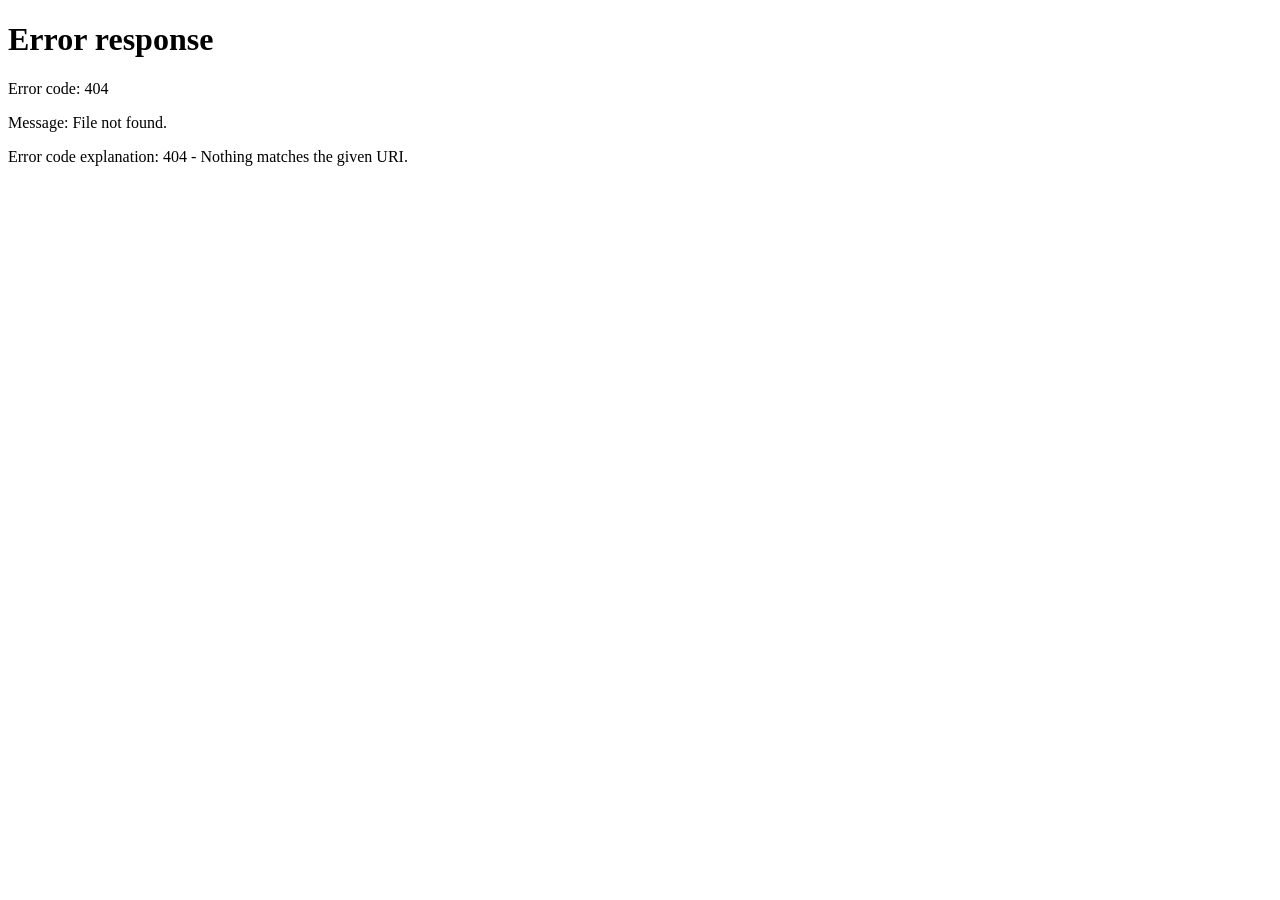
==== src/main/resources/static/index.html @ 327b8530 "implementacion del concatenar en util texto, builders en los dto faltantes y el loggin" ====
<!DOCTYPE html>
<html lang="es">
<head>
  <meta charset="UTF-8">
  <meta http-equiv="refresh" content="0;url=/servicios.html">
  <title>KETRA</title>
</head>
<body><a href="/servicios.html">Entrar a KETRA</a></body>
</html>
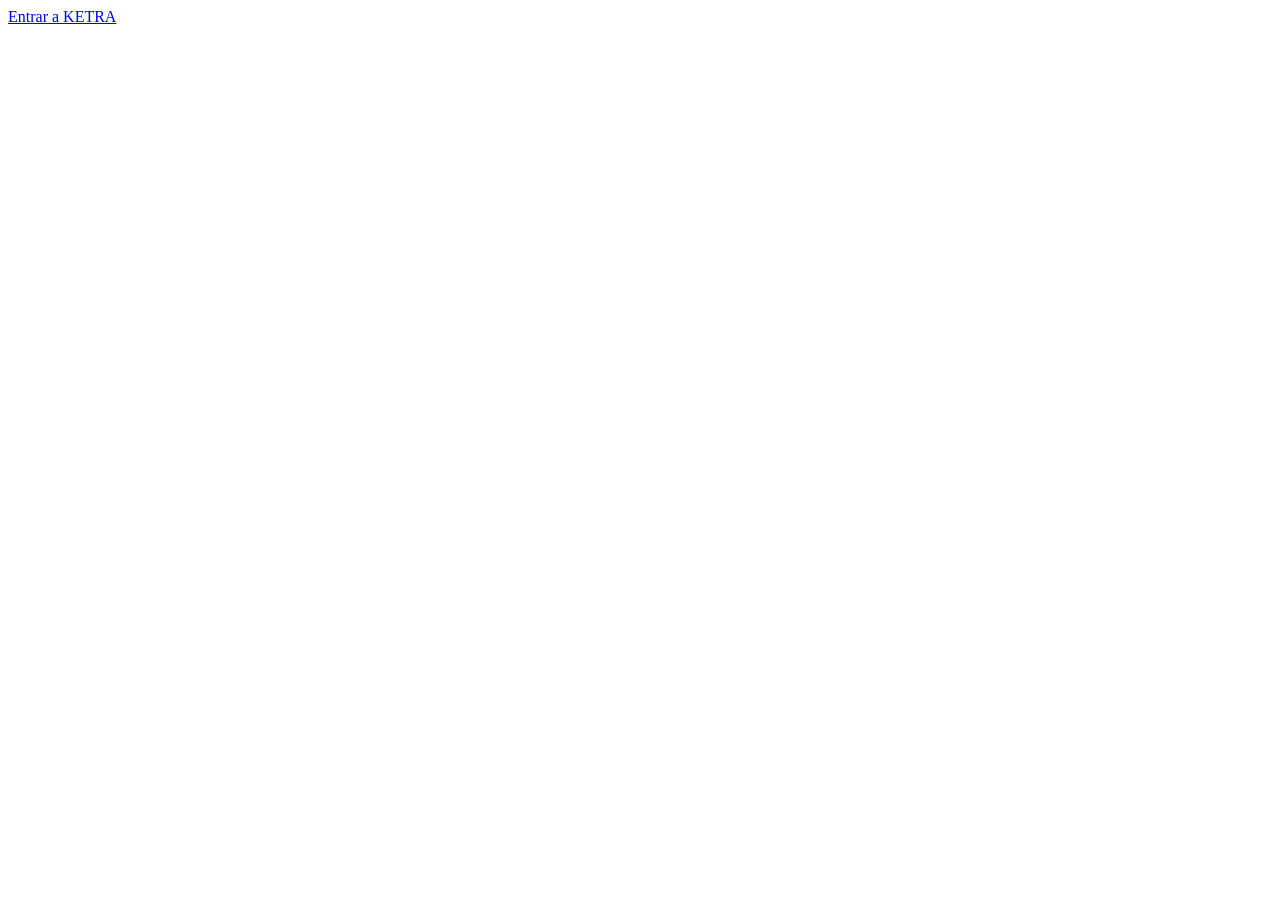
==== commit ccada59d: "estados enum y otras correciones" ====
--- a/src/main/resources/static/index.html
+++ b/src/main/resources/static/index.html
@@ -2,7 +2,7 @@
 <html lang="es">
 <head>
   <meta charset="UTF-8">
-  <meta http-equiv="refresh" content="0;url=/servicios.html">
+  <script defer src="/js/index.js"></script>
   <title>KETRA</title>
 </head>
 <body><a href="/servicios.html">Entrar a KETRA</a></body>
